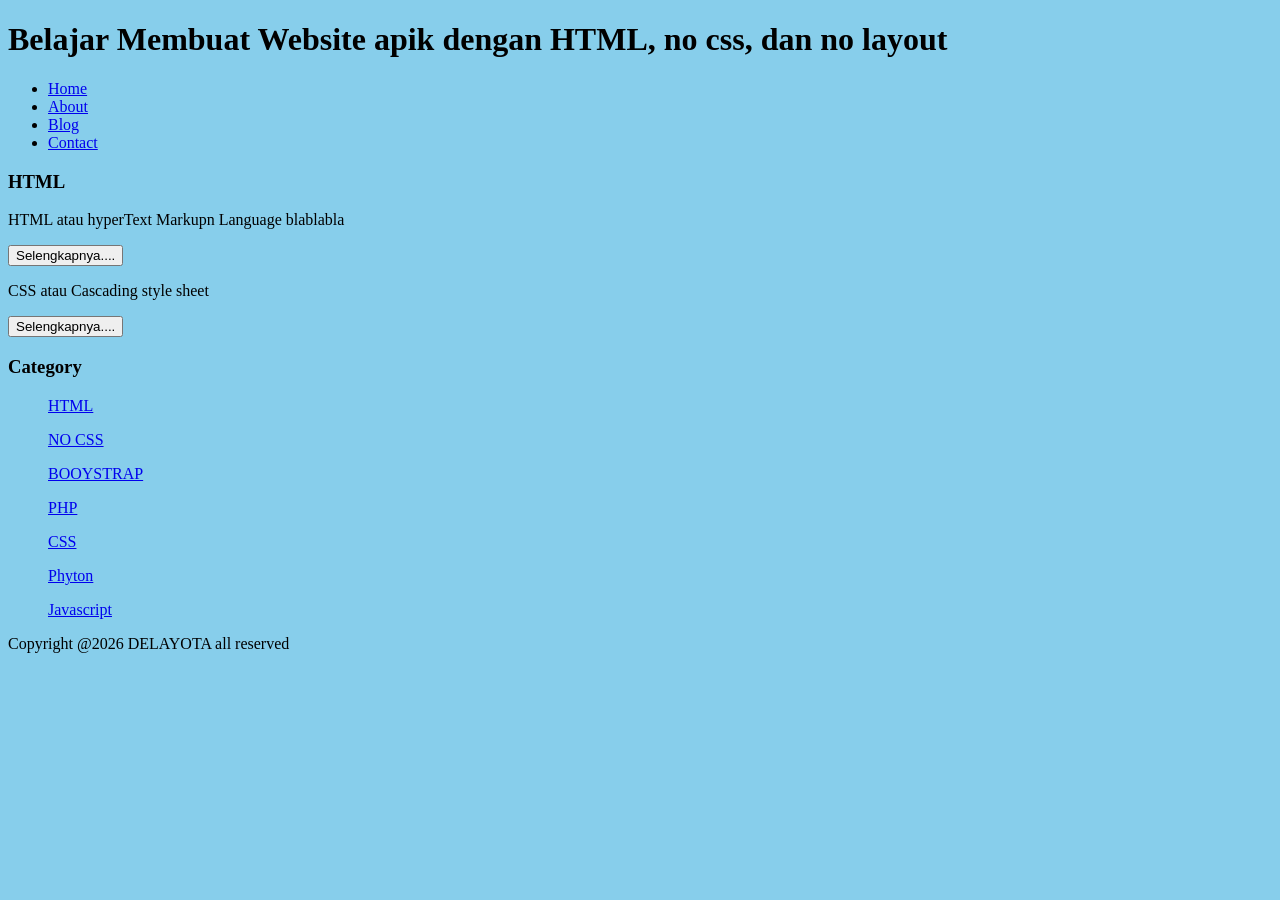
==== about.html @ 1860a2ce "Add files via upload" ====
<!DOCTYPE html>
<html lang="en">
   <head>
	<title>about</title>
	<link rel="stylesheet" href="style.css">
   </head>
   <body>
	<h1>Belajar Membuat Website apik dengan HTML, no css, dan no layout</h1>
	 <ul>
	   <li><a href="index.html">Home</a></li>
	   <li><a href="about.html">About</a></li>
	   <li><a href="#">Blog</a></li>
	   <li><a href="#">Contact</a></li>
	 </ul>
	   <h3>HTML</h3>

	   <p>HTML atau hyperText Markupn Language blablabla</p>
	   <button>Selengkapnya....</button>
	   <p>CSS atau Cascading style sheet</p>
	   <button>Selengkapnya....</button>


	 <h3>Category</h3>
	 <ul>
	   <p><a href="#" >HTML</a></p>
	   <p><a href="#" >NO CSS</a></p>
	   <p><a href="#" >BOOYSTRAP</a></p>
	   <p><a href="#" >PHP</a></p>
	   <p><a href="#" >CSS</a></p>
	   <p><a href="#" >Phyton</a></p>
	   <p><a href="#" >Javascript</a></p>
	 </ul>
	   <p>Copyright @2026 DELAYOTA all reserved</p>
    </body>
    </html>
---- style.css ----
body
{
 background-color:skyblue;
}
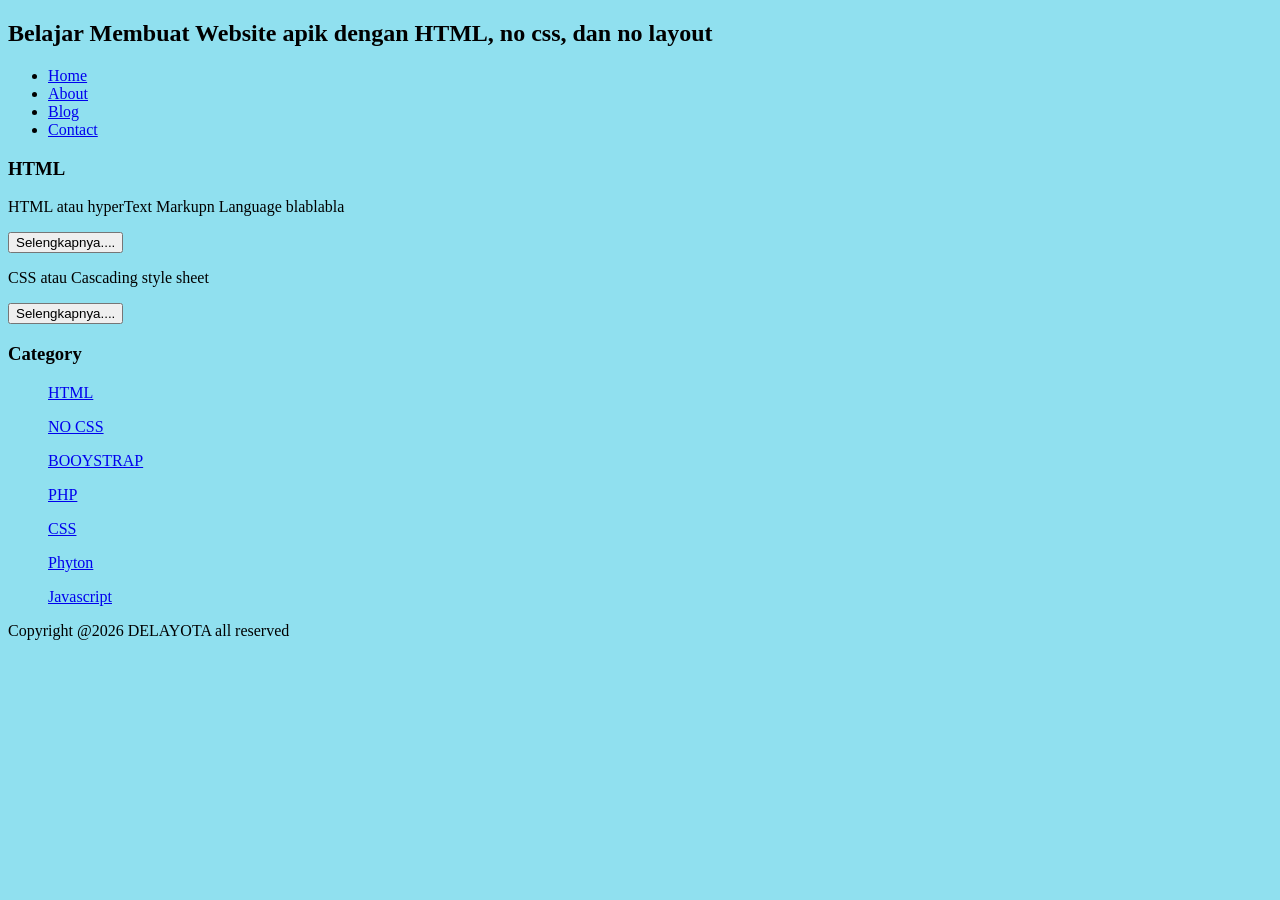
==== commit 4192a27e: "Update about.html" ====
--- a/about.html
+++ b/about.html
@@ -2,10 +2,10 @@
 <html lang="en">
    <head>
 	<title>about</title>
-	<link rel="stylesheet" href="style.css">
    </head>
    <body>
-	<h1>Belajar Membuat Website apik dengan HTML, no css, dan no layout</h1>
+	<body bgcolor=90E0EF>
+	<h2>Belajar Membuat Website apik dengan HTML, no css, dan no layout</h2>
 	 <ul>
 	   <li><a href="index.html">Home</a></li>
 	   <li><a href="about.html">About</a></li>
@@ -33,4 +33,4 @@
 	   <p>Copyright @2026 DELAYOTA all reserved</p>
     </body>
     </html>
-	+	
